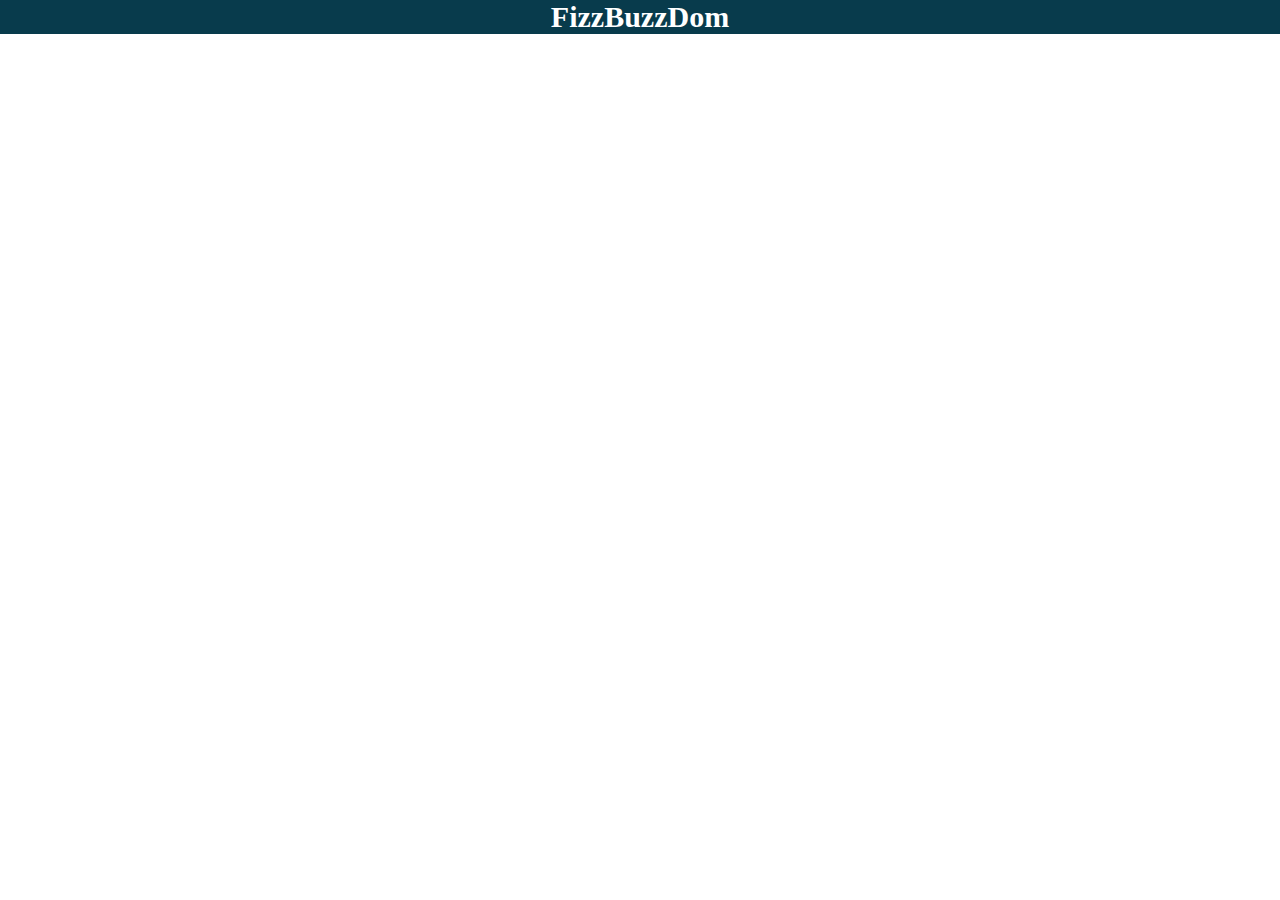
==== MILESTONE-2/index.html @ 3ad9519a "scaffolding milestone 2" ====
<!DOCTYPE html>
<html lang="en">
<head>
    <meta charset="UTF-8">
    <meta http-equiv="X-UA-Compatible" content="IE=edge">
    <meta name="viewport" content="width=device-width, initial-scale=1.0">
    <title>FIZZBUZZDOM2</title>
    <link rel="stylesheet" href="css/style.css">
</head>
<body>

    <main>
        <div class="container">
            <h1>FizzBuzzDom</h1>
        </div>
       
    </main>
    

<script type="text/javascript" src="js/script.js"></script>
</body>
</html>
---- MILESTONE-2/css/style.css ----
*{
    margin: 0;
    padding: 0;
    box-sizing: border-box;
}

main{
    background-color: #083b4c;
    
}
h1 {
    color:white;
    font-size: 30px;
    text-align: center;
}

.container{
    width: 80%;
    margin: auto;
}
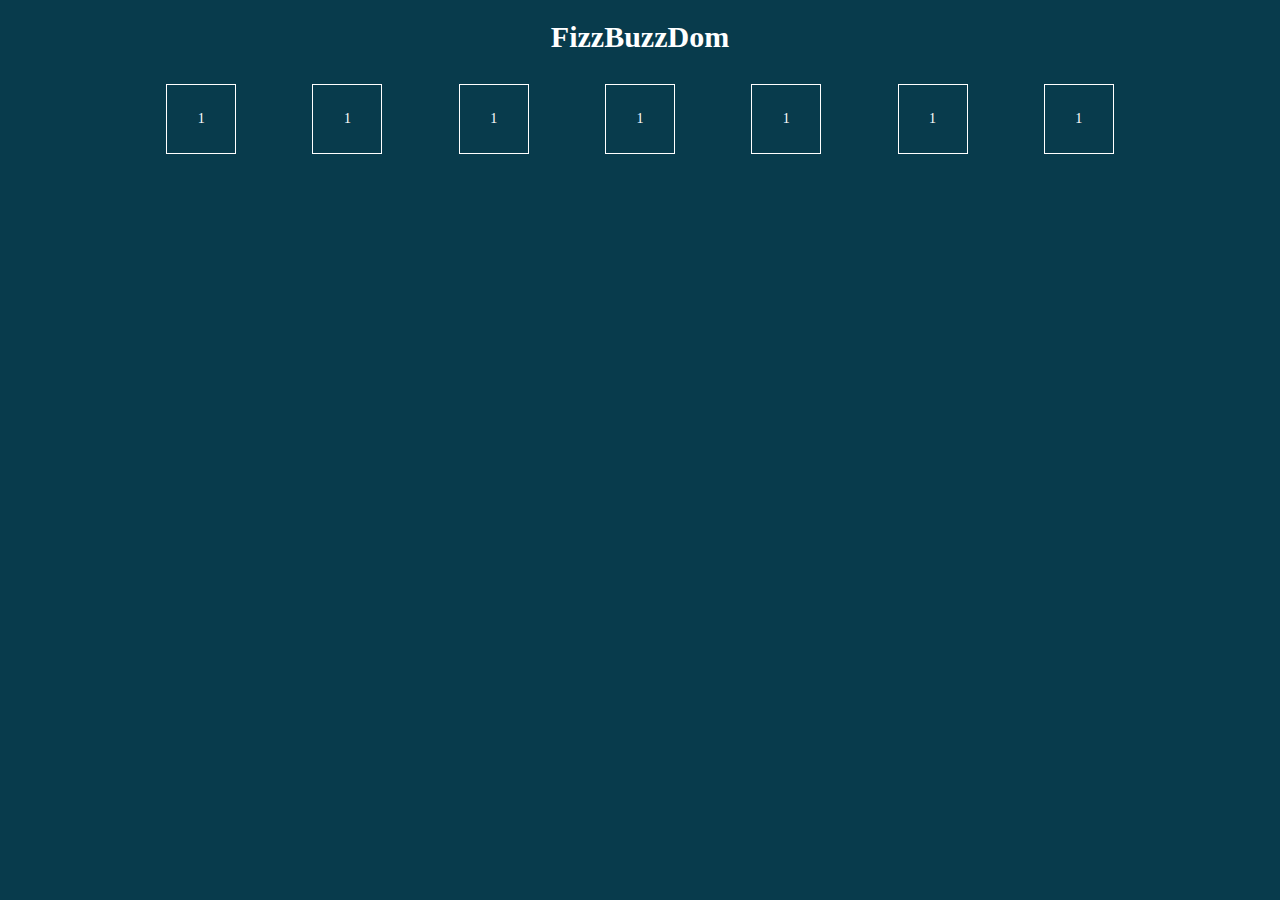
==== commit f6526262: "creating html and css structure" ====
--- a/MILESTONE-2/index.html
+++ b/MILESTONE-2/index.html
@@ -12,6 +12,17 @@
     <main>
         <div class="container">
             <h1>FizzBuzzDom</h1>
+
+            <div class="box-container">
+                <div class="box">1</div>
+                <div class="box">1</div>
+                <div class="box">1</div>
+                <div class="box">1</div>
+                <div class="box">1</div>
+                <div class="box">1</div>
+                <div class="box">1</div>
+
+            </div>
         </div>
        
     </main>
--- a/MILESTONE-2/css/style.css
+++ b/MILESTONE-2/css/style.css
@@ -1,11 +1,12 @@
-
+/* RESET */
 *{
     margin: 0;
     padding: 0;
     box-sizing: border-box;
 }
 
-main{
+/* COMMON */
+body{
     background-color: #083b4c;
     
 }
@@ -13,9 +14,32 @@
     color:white;
     font-size: 30px;
     text-align: center;
+    margin:20px 0;
 }
+
+
 
 .container{
     width: 80%;
     margin: auto;
+}
+
+.box-container{
+    display: flex;
+    justify-content: space-around;
+    flex-wrap:wrap;
+}
+
+.box{
+    display: flex;
+    justify-content: center;
+    align-items: center;
+    width: 70px;
+    height: 70px;
+    margin: 10px;
+    color:white;
+    font-size: 14px;
+    /* test */
+    border: 1px solid white;
+
 }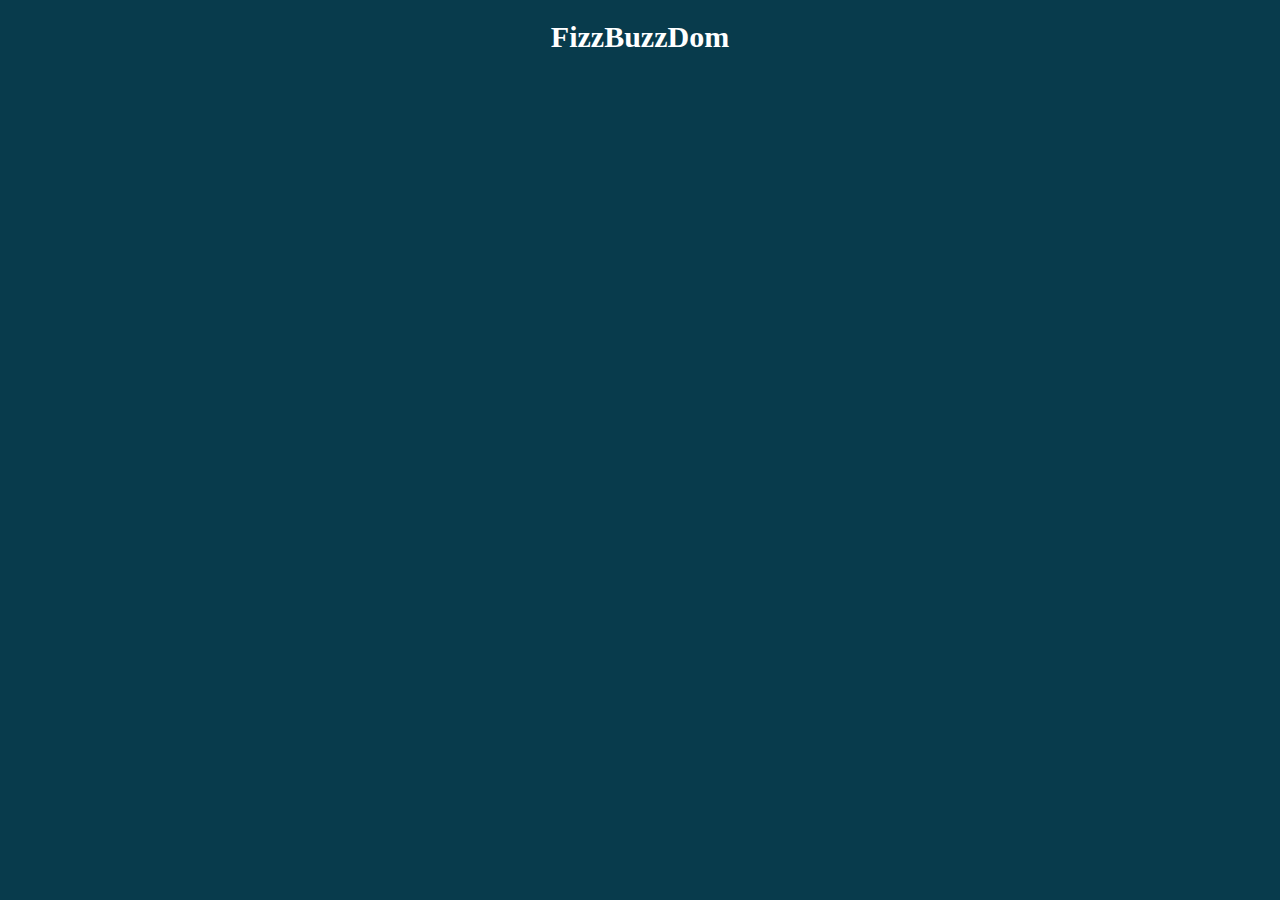
==== commit f8f276e0: "creating element in js" ====
--- a/MILESTONE-2/index.html
+++ b/MILESTONE-2/index.html
@@ -14,13 +14,9 @@
             <h1>FizzBuzzDom</h1>
 
             <div class="box-container">
-                <div class="box">1</div>
-                <div class="box">1</div>
-                <div class="box">1</div>
-                <div class="box">1</div>
-                <div class="box">1</div>
-                <div class="box">1</div>
-                <div class="box">1</div>
+                <!-- Il div box sarà il mio template -->
+                <!-- <div class="box">1</div> -->
+                
 
             </div>
         </div>
